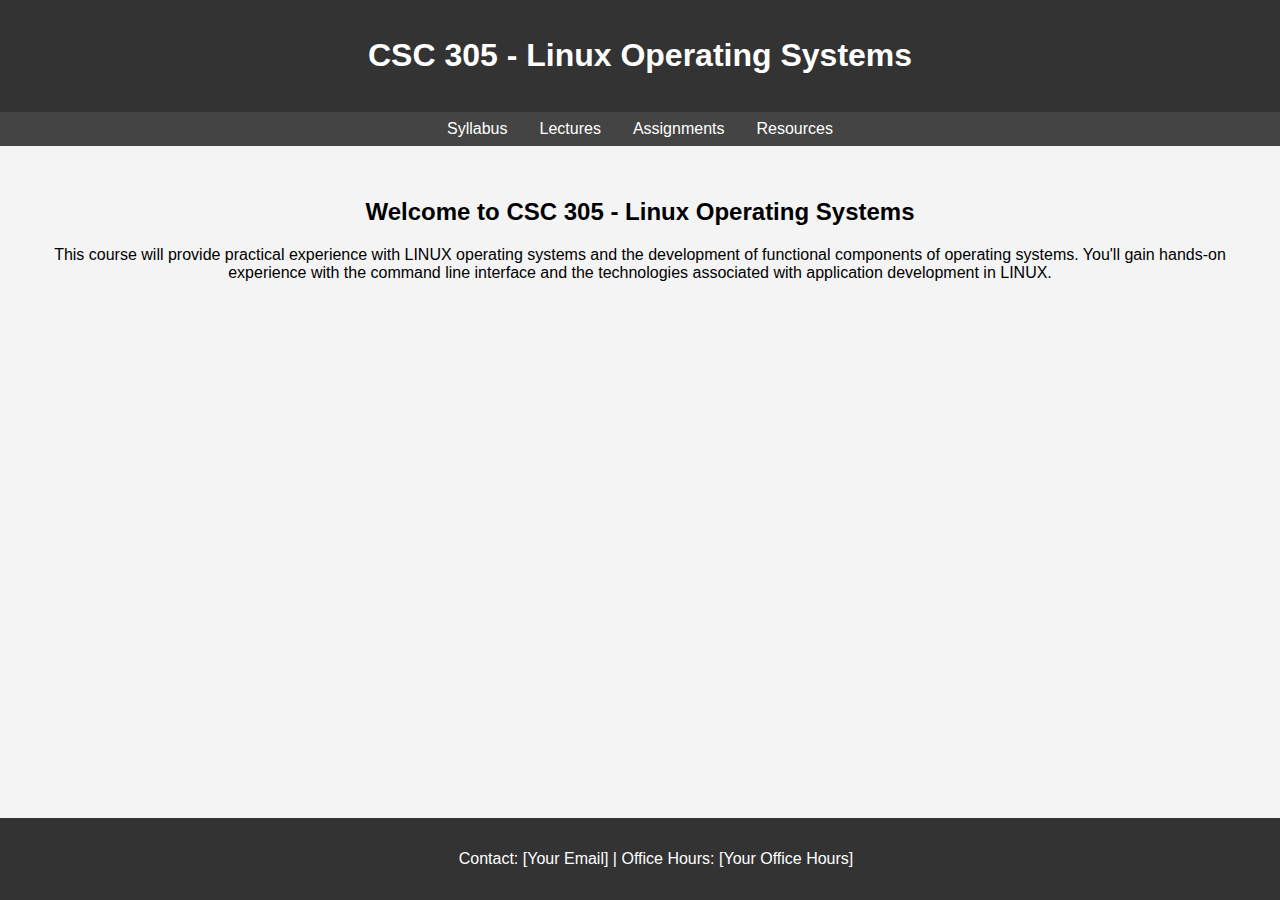
==== index.html @ e75c0854 "Create basic structure" ====
<!DOCTYPE html>
<html lang="en">
<head>
    <meta charset="UTF-8">
    <meta name="viewport" content="width=device-width, initial-scale=1.0">
    <title>CSC 305 - Linux Operating Systems</title>
    <style>
        body {
            font-family: Arial, sans-serif;
            margin: 0;
            padding: 0;
            background-color: #f4f4f4;
        }
        header {
            background-color: #333;
            color: #fff;
            padding: 1rem;
            text-align: center;
        }
        nav {
            display: flex;
            justify-content: center;
            background-color: #444;
            padding: 0.5rem;
        }
        nav a {
            color: #fff;
            margin: 0 1rem;
            text-decoration: none;
        }
        nav a:hover {
            text-decoration: underline;
        }
        main {
            padding: 2rem;
            text-align: center;
        }
        footer {
            background-color: #333;
            color: #fff;
            text-align: center;
            padding: 1rem;
            position: fixed;
            bottom: 0;
            width: 100%;
        }
    </style>
</head>
<body>
    <header>
        <h1>CSC 305 - Linux Operating Systems</h1>
    </header>
    <nav>
        <a href="syllabus.html">Syllabus</a>
        <a href="lectures.html">Lectures</a>
        <a href="assignments.html">Assignments</a>
        <a href="resources.html">Resources</a>
    </nav>
    <main>
        <h2>Welcome to CSC 305 - Linux Operating Systems</h2>
        <p>This course will provide practical experience with LINUX operating systems and the development of functional components of operating systems. You'll gain hands-on experience with the command line interface and the technologies associated with application development in LINUX.</p>
    </main>
    <footer>
        <p>Contact: [Your Email] | Office Hours: [Your Office Hours]</p>
    </footer>
</body>
</html>
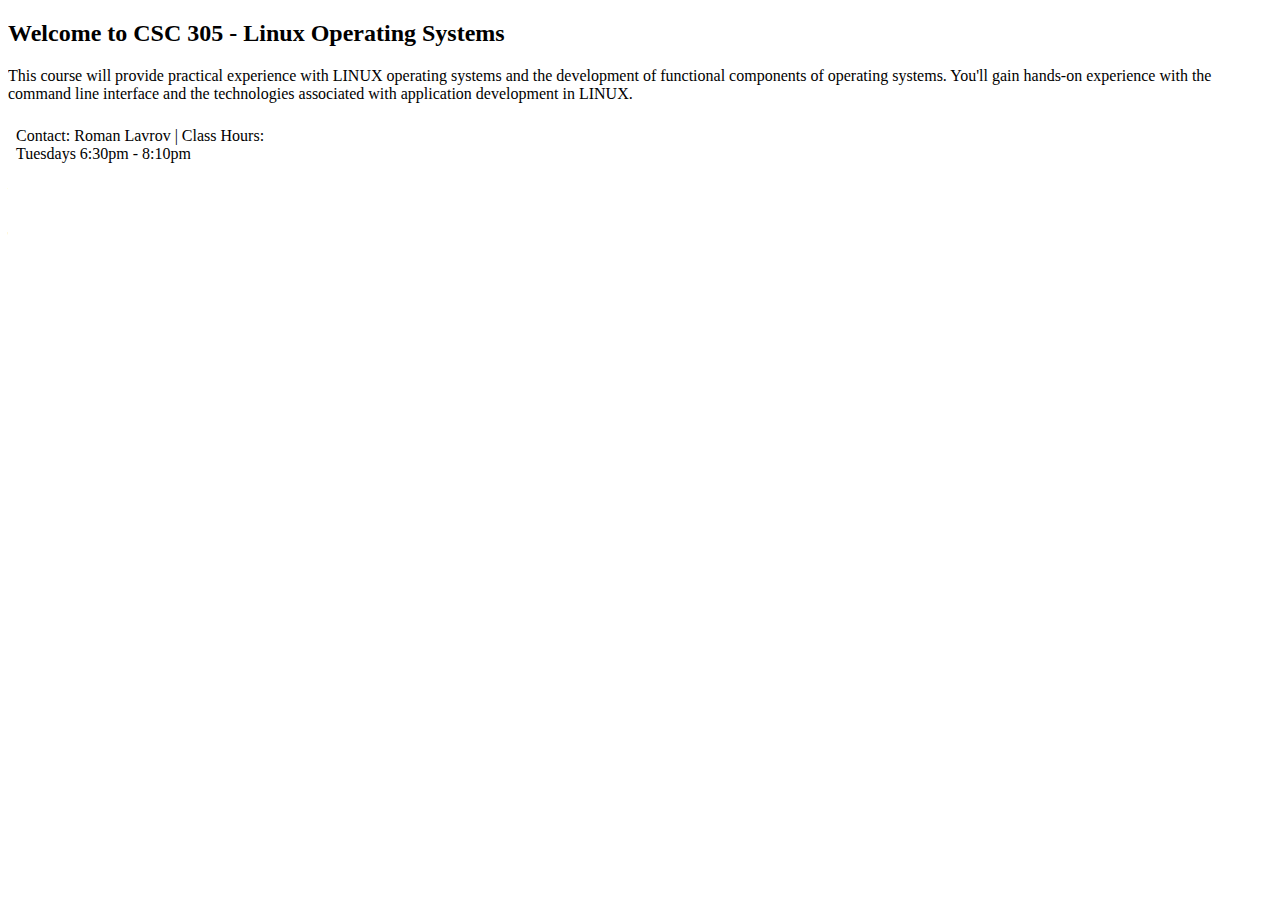
==== commit 5a4fe9ca: "Update files" ====
--- a/index.html
+++ b/index.html
@@ -4,64 +4,19 @@
     <meta charset="UTF-8">
     <meta name="viewport" content="width=device-width, initial-scale=1.0">
     <title>CSC 305 - Linux Operating Systems</title>
-    <style>
-        body {
-            font-family: Arial, sans-serif;
-            margin: 0;
-            padding: 0;
-            background-color: #f4f4f4;
-        }
-        header {
-            background-color: #333;
-            color: #fff;
-            padding: 1rem;
-            text-align: center;
-        }
-        nav {
-            display: flex;
-            justify-content: center;
-            background-color: #444;
-            padding: 0.5rem;
-        }
-        nav a {
-            color: #fff;
-            margin: 0 1rem;
-            text-decoration: none;
-        }
-        nav a:hover {
-            text-decoration: underline;
-        }
-        main {
-            padding: 2rem;
-            text-align: center;
-        }
-        footer {
-            background-color: #333;
-            color: #fff;
-            text-align: center;
-            padding: 1rem;
-            position: fixed;
-            bottom: 0;
-            width: 100%;
-        }
-    </style>
 </head>
 <body>
-    <header>
-        <h1>CSC 305 - Linux Operating Systems</h1>
-    </header>
-    <nav>
-        <a href="syllabus.html">Syllabus</a>
-        <a href="lectures.html">Lectures</a>
-        <a href="assignments.html">Assignments</a>
-        <a href="resources.html">Resources</a>
-    </nav>
+    <div id="nav-placeholder"></div>
     <main>
         <h2>Welcome to CSC 305 - Linux Operating Systems</h2>
         <p>This course will provide practical experience with LINUX operating systems and the development of functional components of operating systems. You'll gain hands-on experience with the command line interface and the technologies associated with application development in LINUX.</p>
     </main>
-    <footer>
-        <p>Contact: [Your Email] | Office Hours: [Your Office Hours]</p>
-    </footer>
+ <!-- Footer inclusion -->
+ <div id="footer-placeholder"></div>
+
+ <script>
+    document.getElementById("nav-placeholder").innerHTML = '<object type="text/html" data="nav.html" ></object>';
+    document.getElementById("footer-placeholder").innerHTML = '<object type="text/html" data="footer.html" ></object>';
+</script>
 </body>
 </html>
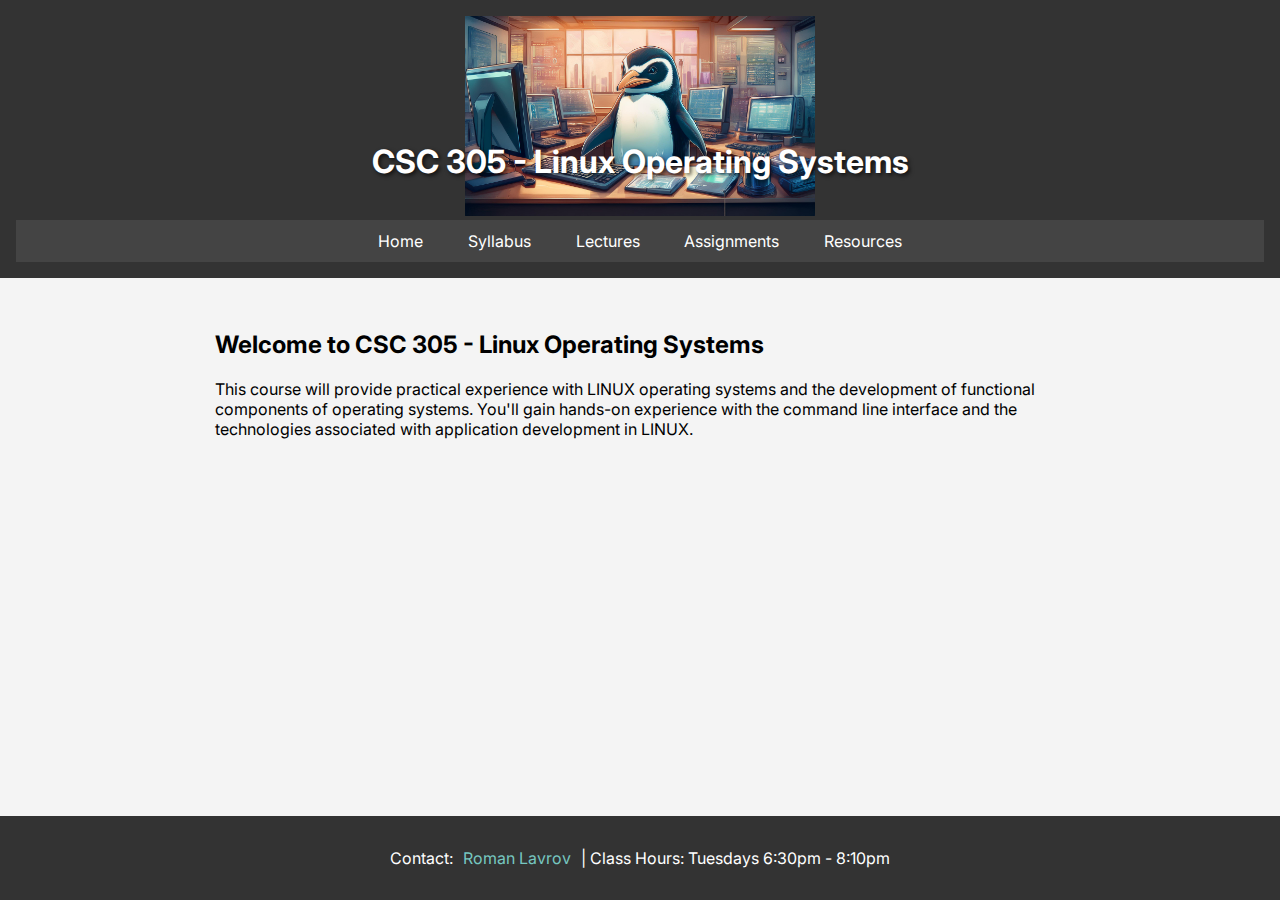
==== commit 6b63ce10: "Actual Initial commit" ====
--- a/index.html
+++ b/index.html
@@ -4,19 +4,18 @@
     <meta charset="UTF-8">
     <meta name="viewport" content="width=device-width, initial-scale=1.0">
     <title>CSC 305 - Linux Operating Systems</title>
+    <link rel="stylesheet" href="style.css">
 </head>
 <body>
-    <div id="nav-placeholder"></div>
-    <main>
+    <div class="wrapper">
+    <div id="header-placeholder"></div>
+    <main id="content">
         <h2>Welcome to CSC 305 - Linux Operating Systems</h2>
         <p>This course will provide practical experience with LINUX operating systems and the development of functional components of operating systems. You'll gain hands-on experience with the command line interface and the technologies associated with application development in LINUX.</p>
     </main>
- <!-- Footer inclusion -->
- <div id="footer-placeholder"></div>
+    <div id="footer-placeholder"></div>
 
- <script>
-    document.getElementById("nav-placeholder").innerHTML = '<object type="text/html" data="nav.html" ></object>';
-    document.getElementById("footer-placeholder").innerHTML = '<object type="text/html" data="footer.html" ></object>';
-</script>
+    <script src="scripts.js"></script>
+    </div>
 </body>
 </html>
--- a/style.css
+++ b/style.css
@@ -0,0 +1,181 @@
+@import url('https://fonts.googleapis.com/css2?family=Inter:ital,opsz,wght@0,14..32,100..900;1,14..32,100..900&display=swap');
+
+ 
+body {
+    font-family: "Inter", sans-serif;
+    margin: 0;
+    padding: 0;
+    background-color: #f4f4f4;
+}
+
+
+
+header {
+    background-color: #333;
+    color: #fff;
+    padding: 1rem;
+    text-align: center;
+    position: relative;
+    text-align: center;
+}
+
+header h1 {
+    position: absolute;
+    top: 50%;
+    left: 50%;
+    transform: translate(-50%, -50%);
+    color: white;
+    text-shadow: 2px 2px 4px rgba(0, 0, 0, 0.7);
+    font-size: 2rem;
+}
+
+header img {
+    width: auto; /* Make the image scale to fit the width of the container */
+    height: auto; /* Maintain the aspect ratio */
+    max-height: 200px; /* Adjust this to control the maximum height */
+    object-fit: cover; /* Ensures the image covers the area */
+    object-position: center; /* Centers the image */
+}
+
+nav {
+    display: flex;
+    justify-content: center;
+    background-color: #444;
+    padding: 0.5rem;
+}
+
+nav a {
+    color: #fff;
+    margin: 0 1rem;
+    text-decoration: none;
+}
+
+nav a:hover {
+    text-decoration: underline;
+}
+
+main {
+    padding: 2rem;
+    max-width: 850px;
+    text-align: left;
+    margin: auto;
+    flex: 1; /* This makes the main content area take up the remaining space */
+}
+
+footer {
+    box-sizing: border-box; /* Ensures padding doesn't cause overflow */
+    background-color: #333;
+    color: #fff;
+    text-align: center;
+    padding: 1em;
+    margin: auto;
+    width: 100%;
+    margin-top: auto; /* This pushes the footer to the bottom */
+}
+
+/* List Styles */
+ul {
+    list-style-type: none; /* Regular bullet points */
+    padding-left: .5em; /* Adds space to the left of the bullets */
+    margin-bottom: 2em;
+    margin-top: .5em;
+    display: block; /* Ensure list items are block-level elements */
+}
+
+ol {
+    padding-left: .5em; /* Adds space to the left of the bullets */
+    margin-bottom: 2em;
+    margin-top: .5em;
+    display: block; /* Ensure list items are block-level elements */
+}
+
+ul li {
+   
+    color: black; /* Light text color for better visibility on dark backgrounds */
+    margin-bottom: 0.5em; /* Space between list items */
+    font-size: 1rem; /* Adjust font size to your preference */
+    align-items: center;
+    display: block; /* Ensure list items are block-level elements */
+}
+
+ul li::before {
+    content: '■'; /* A check mark symbol for list items */
+    margin-right: 0.75em; /* Space between the icon and the text */
+    color: #333; 
+    font-weight: bold;
+}
+
+object {
+    width: 100%;
+    height: auto;
+}
+
+/* Table Styles */
+table {
+    width: 100%; /* Full width table */
+    border-collapse: collapse; /* Merge borders */
+    margin: 1em 0; /* Space around the table */
+    background-color: #f4f4f4; /* Light background color */
+    font-size: 1rem; /* Adjust font size to your preference */
+}
+
+th, td {
+    padding: 0.75em 1em; /* Padding for readability */
+    text-align: left; /* Align text to the left */
+    border-bottom: 2px solid #333; /* Dark border below header and cells */
+}
+
+th {
+    background-color: #333; /* Dark header background */
+    color: #fff; /* White text in header */
+    text-transform: uppercase; /* Capitalize headers */
+    font-weight: bold; /* Make headers bold */
+}
+
+td {
+    color: #333; /* Dark text color */
+    background-color: #fff; /* White background for cells */
+}
+
+tr:nth-child(even) td {
+    background-color: #e9e9e9; /* Light gray background for even rows */
+}
+
+tr:hover td {
+    background-color: #f1f1f1; /* Slightly darker background on hover */
+}
+
+/* Flexbox container */
+.wrapper {
+    display: flex;
+    flex-direction: column;
+    min-height: 100vh; /* Ensures the wrapper is at least as tall as the viewport */
+}
+
+/* Link Styles */
+/* Default link style */
+a {
+    color: #2b6af1; /* Light green text color */
+    background-color: transparent; /* No background by default */
+    text-decoration: underline; /* Removes underline */
+    padding: 0.2em 0.4em; /* Add padding for a bit of space around the text */
+    border-radius: 3px; /* Rounded corners for a smoother look */
+}
+
+/* Hover effect that inverts colors */
+a:hover {
+    color: white; /* Dark text color on hover */
+    background-color: #2b6af1; /* Background color turns to the link's original text color */
+    text-decoration: underline; /* Keeps underline off */
+}
+
+a.altlink {
+    color: #76c7c0; /* Light green color for good contrast against dark background */
+    text-decoration: none; /* Removes underline */
+}
+
+a.altlink:hover {
+    text-decoration: underline; /* Adds underline on hover for better visibility */
+    color: #a8e6cf; /* Slightly lighter green on hover */
+    background-color: transparent;
+}
